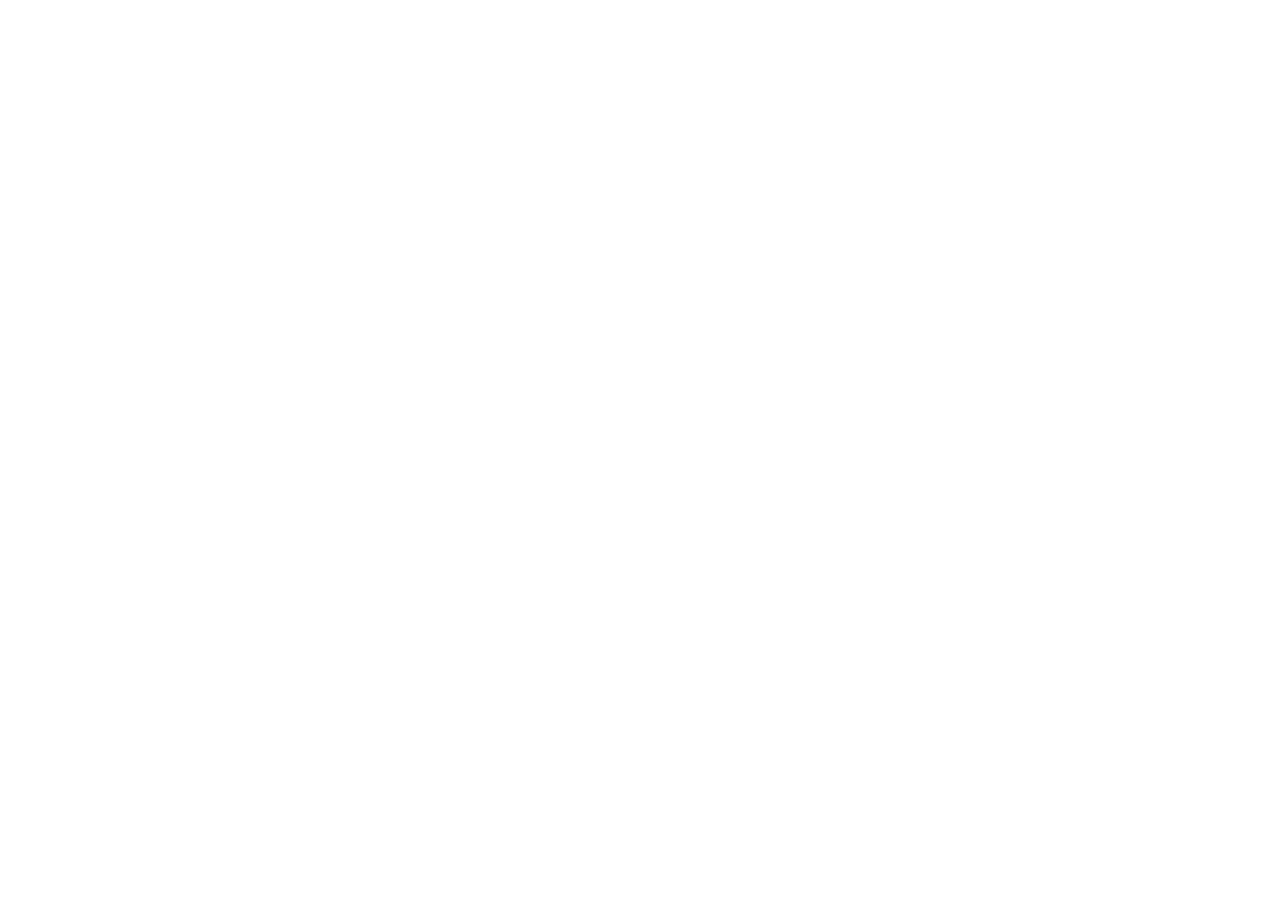
==== index.html @ ecc48c46 "Create index.html" ====
<!DOCTYPE html>
<html lang="en">
<head>
    <meta charset="UTF-8">
    <meta name="viewport" content="width=device-width, initial-scale=1.0">
    <title>Document</title>
</head>
<body>
    
</body>
</html>
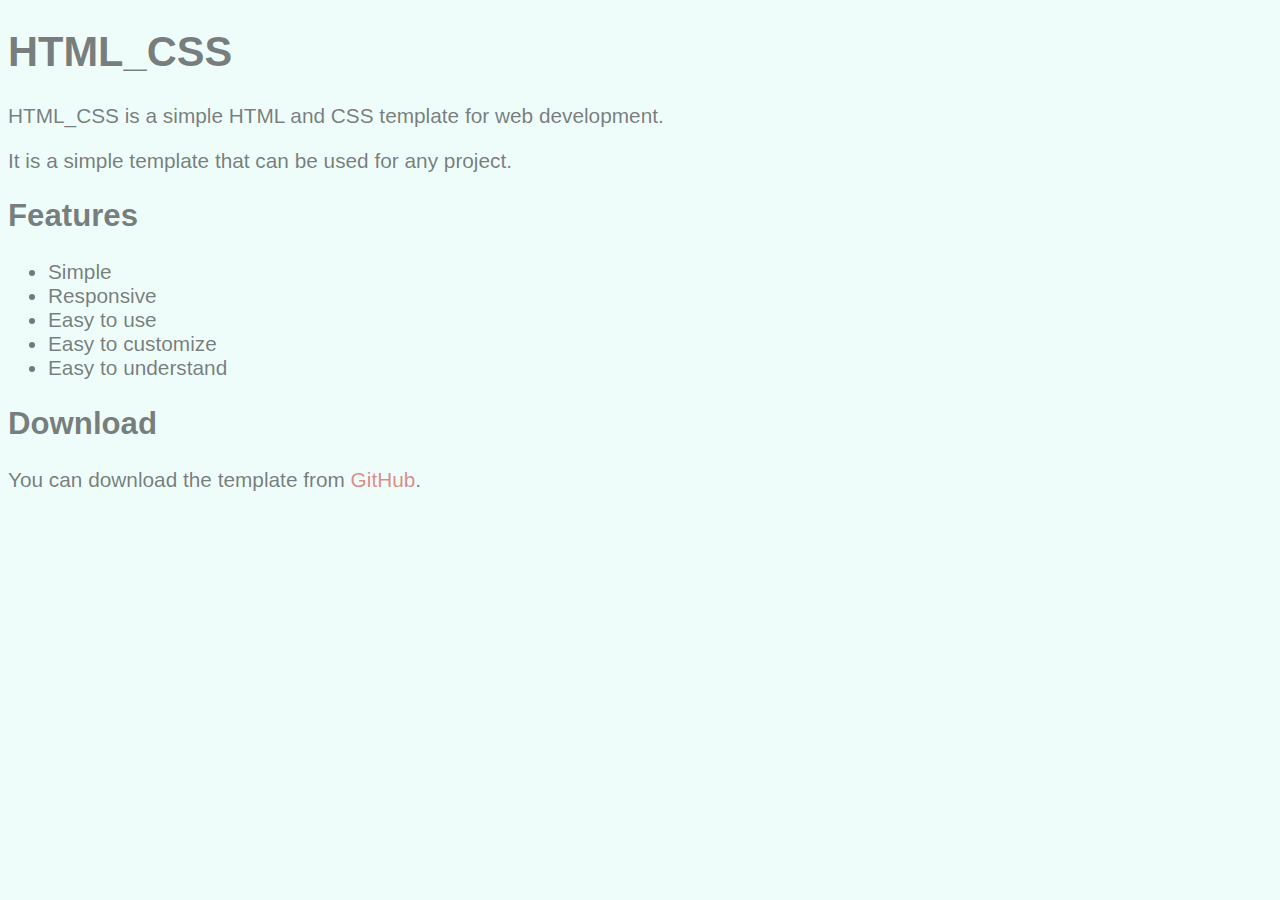
==== commit 5735a718: "Update to index.html" ====
--- a/index.html
+++ b/index.html
@@ -3,9 +3,38 @@
 <head>
     <meta charset="UTF-8">
     <meta name="viewport" content="width=device-width, initial-scale=1.0">
-    <title>Document</title>
+    <title>HTML_CSS</title>
+    <style>
+        body{
+            background-color: #b4f4e738;
+            color: #00000085;
+            font-family: 'Segoe UI', Tahoma, Geneva, Verdana, sans-serif;
+            font-size: 1.3em;
+        }
+
+        a{
+            text-decoration: none;
+            color: #ca1a1a85;
+        }
+    </style>
 </head>
 <body>
-    
+    <!-- ... -->
+    <h1>HTML_CSS</h1>
+    <p>HTML_CSS is a simple HTML and CSS template for web development.</p>
+    <p>It is a simple template that can be used for any project.</p>
+
+    <h2>Features</h2>
+    <ul>
+        <li>Simple</li>
+        <li>Responsive</li>
+        <li>Easy to use</li>
+        <li>Easy to customize</li>
+        <li>Easy to understand</li>
+    </ul>
+
+    <h2>Download</h2>
+    <p>You can download the template from <a href="https://github.com/Gillessuperr/HTML_CSS/tree/main"
+    target="_blank">GitHub</a>.</p>
 </body>
 </html>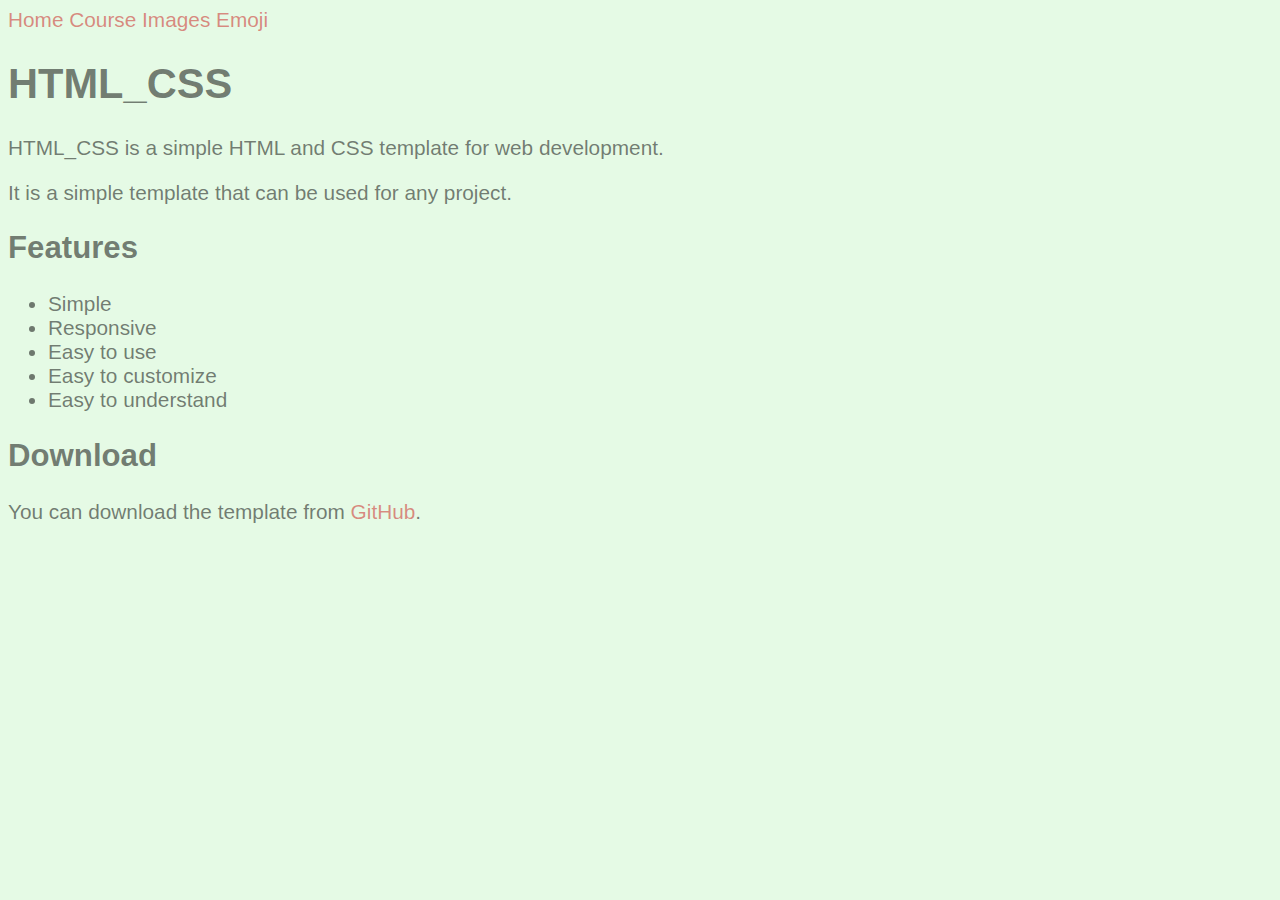
==== commit 3a458331: "Everything ready for Python webdev testing" ====
--- a/index.html
+++ b/index.html
@@ -1,23 +1,19 @@
+<!--index.html-->
+
 <!DOCTYPE html>
 <html lang="en">
 <head>
     <meta charset="UTF-8">
     <meta name="viewport" content="width=device-width, initial-scale=1.0">
     <title>HTML_CSS</title>
-    <style>
-        body{
-            background-color: #b4f4e738;
-            color: #00000085;
-            font-family: 'Segoe UI', Tahoma, Geneva, Verdana, sans-serif;
-            font-size: 1.3em;
-        }
-
-        a{
-            text-decoration: none;
-            color: #ca1a1a85;
-        }
-    </style>
+    <link rel="stylesheet" href="style.css">
+    <!-- Removed: <style> ... </style> -->
 </head>
+<nav>
+    <a href="index.html">Home</a></li>
+    <a href="course.html">Course</a></li>
+    <a href="images/images.html">Images</a></li>
+    <a href="emoji.html">Emoji</a></li>
 <body>
     <!-- ... -->
     <h1>HTML_CSS</h1>
--- a/style.css
+++ b/style.css
@@ -0,0 +1,27 @@
+/*style.css*/
+
+body{
+    background-color: #87ea8738;
+    color: #00000085;
+    font-family: 'Segoe UI', Tahoma, Geneva, Verdana, sans-serif;
+    font-size: 1.3em;
+}
+
+a{
+    text-decoration: none;
+    color: #ca1a1a85;
+}
+
+.gallery {
+    background: rgba(255, 255, 255, 0.2);
+    padding: 1em;
+}
+
+.rounded {
+    border-radius: 15px;
+}
+
+.gallery img {
+    margin-right: 0.2em;
+    width: 150px;
+}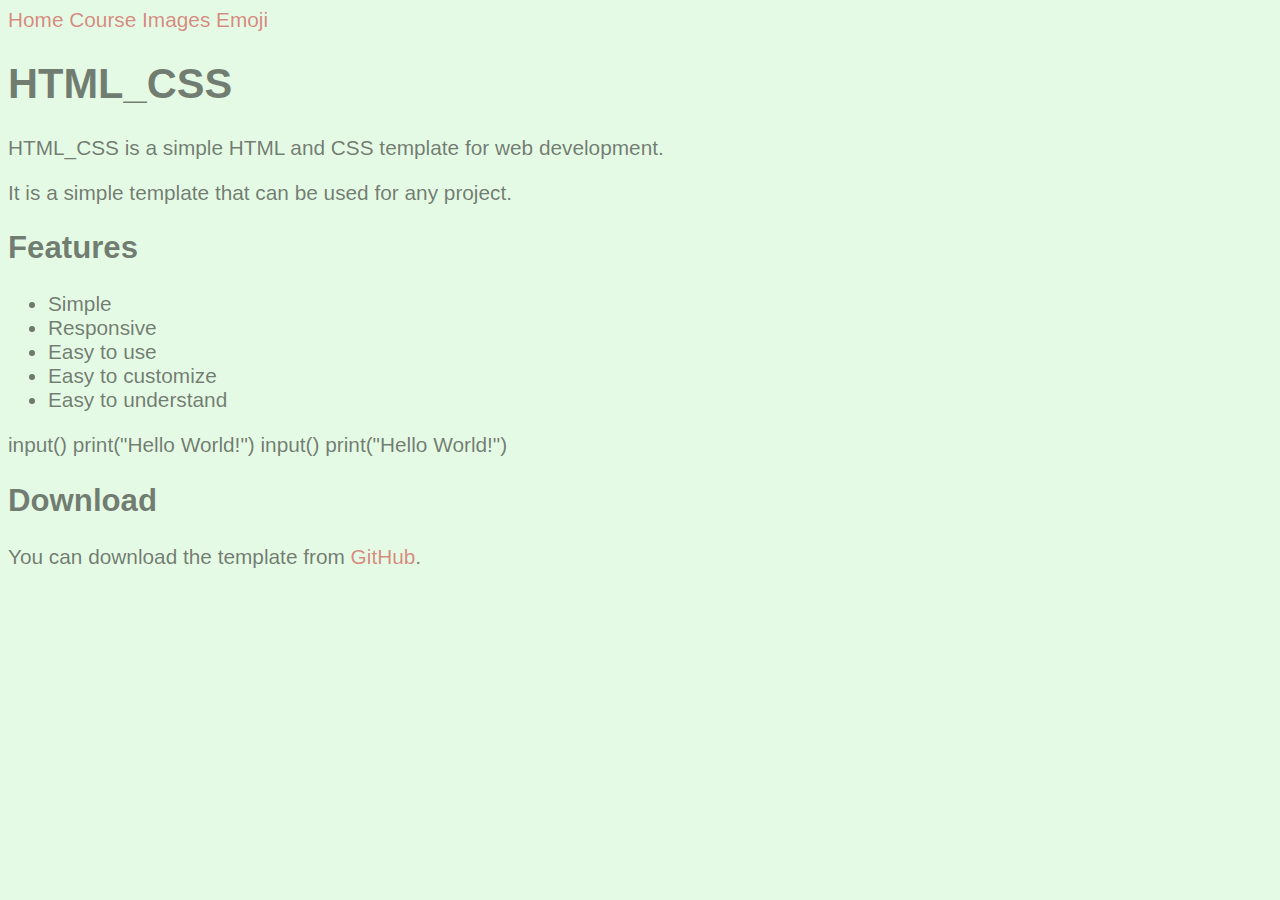
==== commit 8bb51166: "Update index.html" ====
--- a/index.html
+++ b/index.html
@@ -28,6 +28,25 @@
         <li>Easy to customize</li>
         <li>Easy to understand</li>
     </ul>
+    <py-script>
+        input()
+    </py-script>
+    <py-button>
+        <py-script>
+            print("Hello World!")
+        </py-script>
+    </py-button>
+    <py-input>
+        input()
+    </py-input>
+    <py-output>
+        <py-script>
+            print("Hello World!")
+        </py-script>
+    </py-output>
+    <py-range></py-range>
+    <py-progress></py-progress>
+    <py-meter></py-meter>
 
     <h2>Download</h2>
     <p>You can download the template from <a href="https://github.com/Gillessuperr/HTML_CSS/tree/main"
